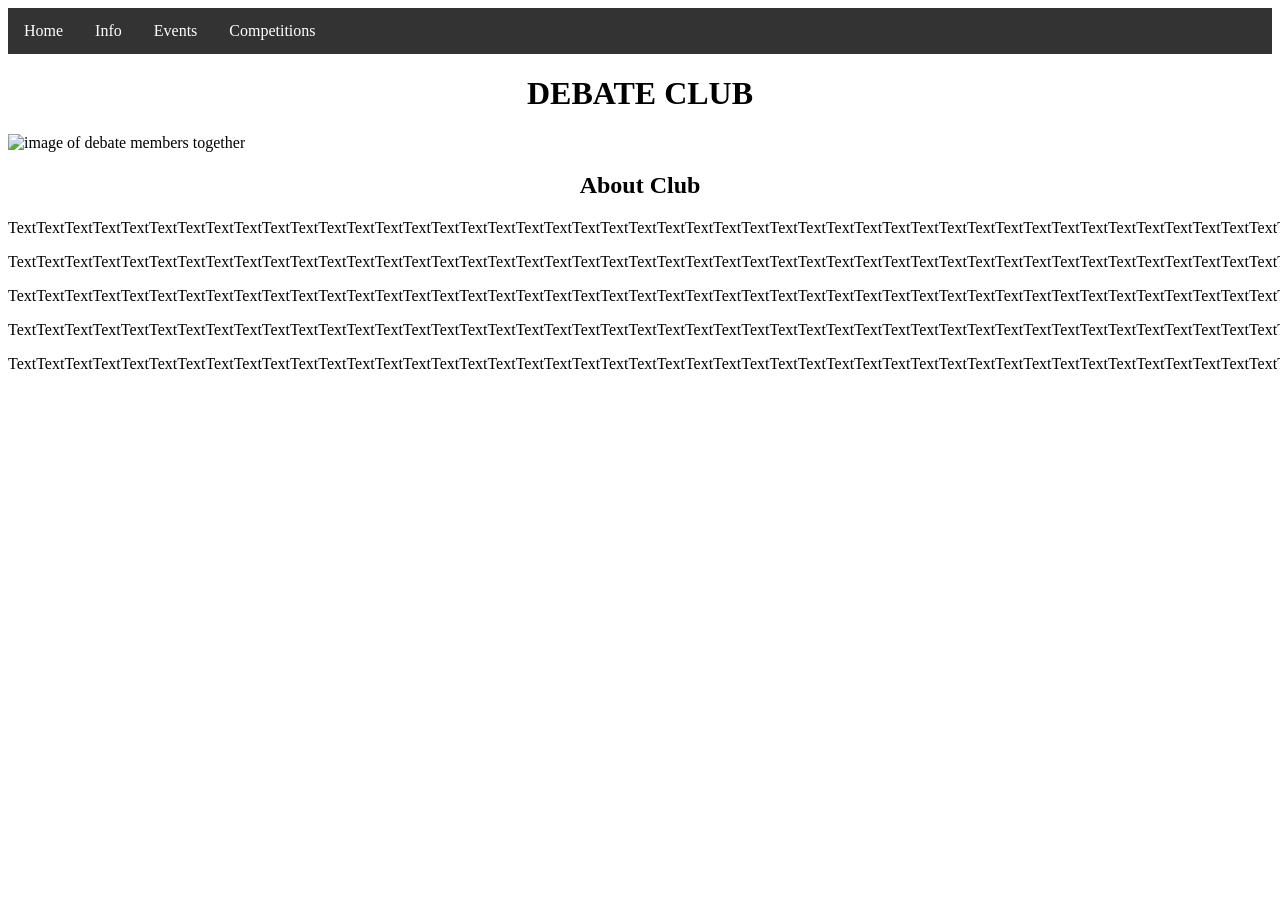
==== index.html @ eb82b593 "adding divs and flexbox" ====
<!DOCTYPE html>
<html lang="en">
<head>
    <title> Home Page </title>
    <link rel="stylesheet" href="style.css">
</head>
<body>
    <div class= "navbar">
    <ul>
       <li><a href="index.html">Home</a></li>
       <li><a href="infopage.html">Info</a></li>
       <li><a href="eventspage.html">Events</a></li>
       <li><a href="competitionspage.html">Competitions</a></li>
    </ul>
   </div>
    <!--visible content-->
    <div class="aboutcontent">
      <h1> DEBATE CLUB </h1>
      <img src="Images/Homepage.jpg" alt="image of debate members together">
      <h2>About Club</h2>
      <p>[base64]</p> <p>[base64]</p> <p>[base64]</p> <p>[base64]</p> <p>[base64]</p>
  </div>
   
</body>
</html>
---- style.css ----
ul {
  list-style-type: none;
  margin: 0;
  padding: 0;
  background-color: #333333;
  display: flex;
}

ul li a {
  display: block;
  color: white;
  padding: 14px 16px;
  text-decoration: none;
}

ul li a:hover {
  background-color: #661616;
}
.aboutcontent img{
    width: 100%;
}

.infocontent1 img {
  width: 30%;
}


h1{
  text-align: center;
}

h2{
  text-align: center;
}

.infocontent1 {
  display: flex;
  flex-direction: row;
}

.text{
  padding: 2%;
}

.eventscontent {
  display: flex;
  flex-direction: row;
 justify-content: center;
}

.eventscontent2 img{
width: 30%;
}
.eventscontent2 {
  display: flex;
  flex-direction: row;
 }

 .eventscontent3 {
  display: flex;
  flex-direction: row;
}

.eventscontent3 img{

  width: 30%;
}

.infocontent2 {
display: flex;
flex-direction: row;

}

.infocontent2 img{
  width: 10%;
}
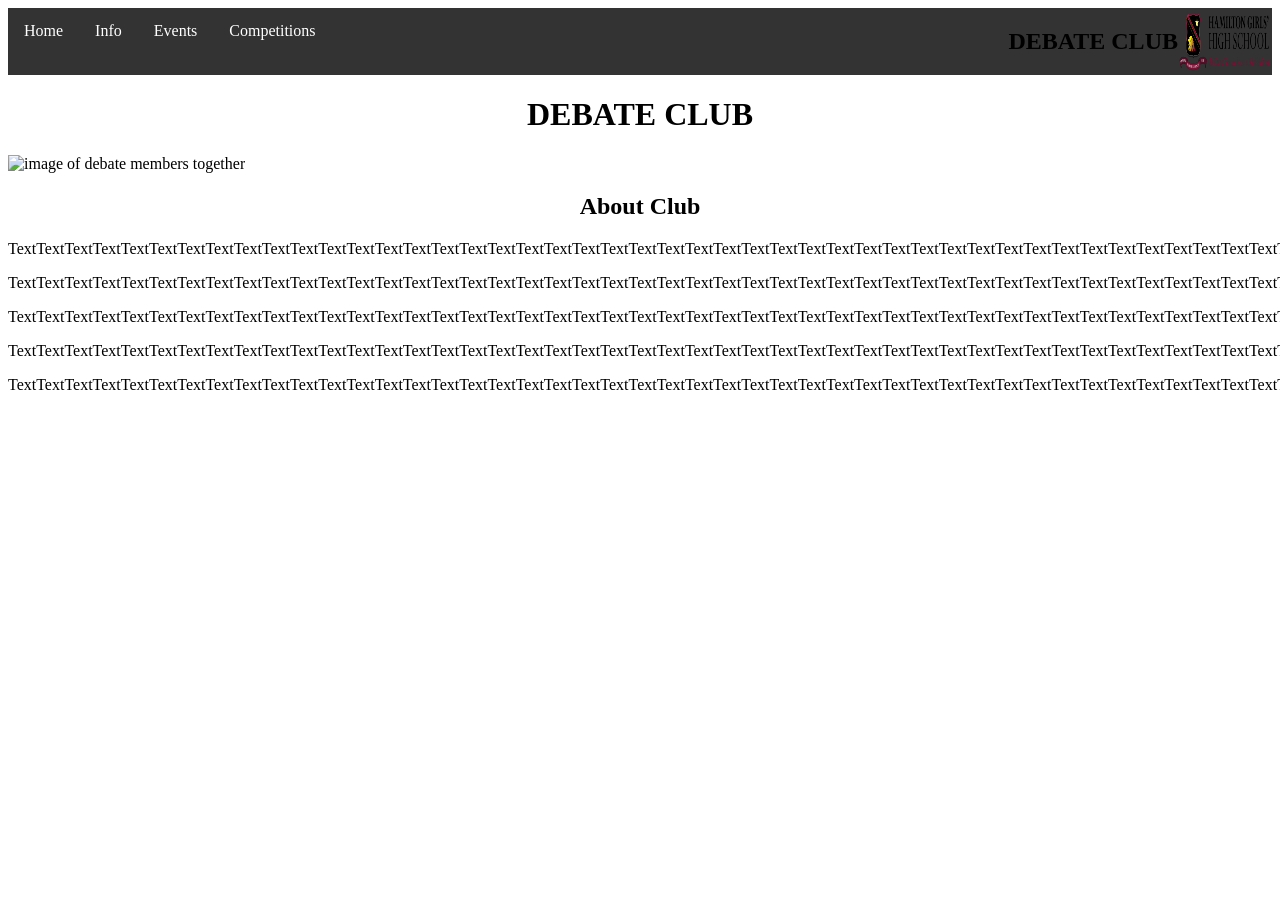
==== commit 625fa4ec: "navbar changes" ====
--- a/index.html
+++ b/index.html
@@ -5,13 +5,19 @@
     <link rel="stylesheet" href="style.css">
 </head>
 <body>
-    <div class= "navbar">
-    <ul>
-       <li><a href="index.html">Home</a></li>
-       <li><a href="infopage.html">Info</a></li>
-       <li><a href="eventspage.html">Events</a></li>
-       <li><a href="competitionspage.html">Competitions</a></li>
-    </ul>
+  <div class= "navbar">
+    <div class="navlinks">
+      <ul>
+        <li><a href="index.html">Home</a></li>
+        <li><a href="infopage.html">Info</a></li>
+        <li><a href="eventspage.html">Events</a></li>
+        <li><a href="competitionspage.html">Competitions</a></li>
+        <div class="navcontent">
+            <h2>DEBATE CLUB</h2>
+            <img src="Images/HGHS_logo-2023_with_Tereo-08 (1).png" alt="school logo"></div>
+     </ul>
+     
+    </div>
    </div>
     <!--visible content-->
     <div class="aboutcontent">
--- a/style.css
+++ b/style.css
@@ -1,23 +1,26 @@
-ul {
+.navlinks ul {
   list-style-type: none;
   margin: 0;
   padding: 0;
   background-color: #333333;
   display: flex;
+ 
 }
 
-ul li a {
-  display: block;
+.navbar ul li a {
+  display: flex;
+  flex-direction: row;
   color: white;
   padding: 14px 16px;
   text-decoration: none;
 }
 
-ul li a:hover {
+.navlinks ul li a:hover {
   background-color: #661616;
 }
-.aboutcontent img{
-    width: 100%;
+
+.aboutcontent img {
+  width: 100%;
 }
 
 .infocontent1 img {
@@ -25,11 +28,11 @@
 }
 
 
-h1{
+h1 {
   text-align: center;
 }
 
-h2{
+h2 {
   text-align: center;
 }
 
@@ -38,40 +41,92 @@
   flex-direction: row;
 }
 
-.text{
+.text {
   padding: 2%;
 }
 
 .eventscontent {
   display: flex;
   flex-direction: row;
- justify-content: center;
+  justify-content: center;
 }
 
-.eventscontent2 img{
-width: 30%;
+.eventscontent2 img {
+  width: 30%;
 }
+
 .eventscontent2 {
-  display: flex;
-  flex-direction: row;
- }
-
- .eventscontent3 {
   display: flex;
   flex-direction: row;
 }
 
-.eventscontent3 img{
+.eventscontent3 {
+  display: flex;
+  flex-direction: row;
+}
+
+.eventscontent3 img {
 
   width: 30%;
 }
 
 .infocontent2 {
-display: flex;
-flex-direction: row;
+  display: flex;
+  flex-direction: row;
 
 }
 
-.infocontent2 img{
+.infocontent2 img {
   width: 10%;
+}
+
+.compcontent {
+  display: flex;
+  flex-direction: row;
+  justify-content: space-around;
+}
+
+.photosone{
+  display: flex;
+  flex-direction: row;
+  justify-content: flex-start;
+}
+
+.award img{
+  width: 20%;
+}
+
+.awardtext {
+  display: flex;
+  flex-direction: row;
+}
+
+
+.photostwo{
+  display: flex;
+  flex-direction: row;
+}
+
+
+.winners img{
+
+  width: 50%
+}
+
+.winners {
+
+  display: flex;
+  flex-direction:column;
+  justify-content: flex-end;
+  align-items: flex-end;
+}
+
+.navbar img{
+  width: 10%
+}
+
+.navcontent{
+  display: flex;
+  flex-direction: row;
+  justify-content: flex-end;
 }
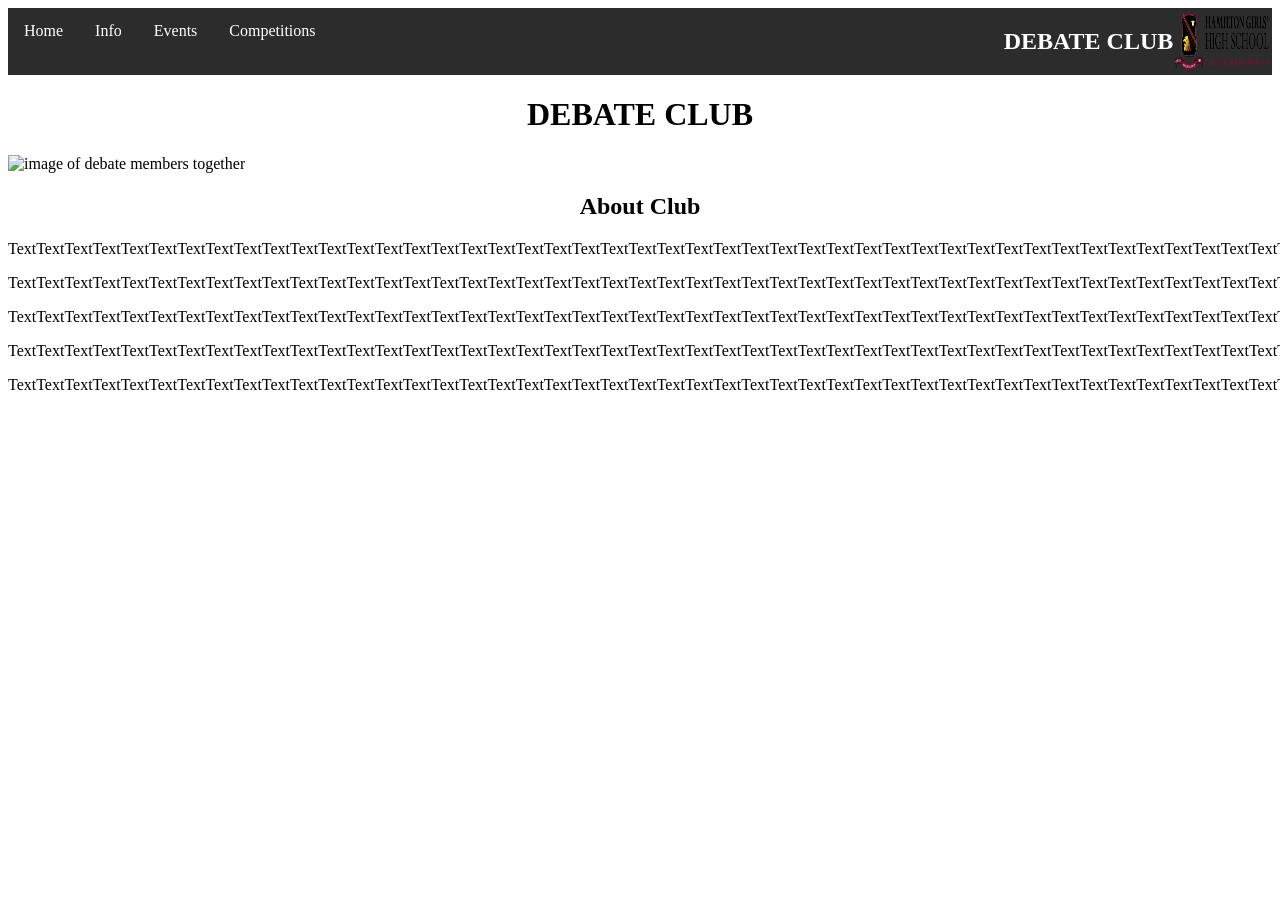
==== commit e92bc510: "finishing sprint one" ====
--- a/index.html
+++ b/index.html
@@ -14,7 +14,7 @@
         <li><a href="competitionspage.html">Competitions</a></li>
         <div class="navcontent">
             <h2>DEBATE CLUB</h2>
-            <img src="Images/HGHS_logo-2023_with_Tereo-08 (1).png" alt="school logo"></div>
+            <img src="Images/logo.png" alt="school logo"></div>
      </ul>
      
     </div>
--- a/style.css
+++ b/style.css
@@ -2,7 +2,7 @@
   list-style-type: none;
   margin: 0;
   padding: 0;
-  background-color: #333333;
+  background-color: #2c2c2c;
   display: flex;
  
 }
@@ -10,13 +10,28 @@
 .navbar ul li a {
   display: flex;
   flex-direction: row;
-  color: white;
+  color: rgb(255, 255, 255);
   padding: 14px 16px;
   text-decoration: none;
 }
 
 .navlinks ul li a:hover {
   background-color: #661616;
+}
+
+.navcontent img{
+  width: 10.5%
+}
+
+.navbar h2{
+  color: #ffffff;
+}
+
+.navcontent{
+  display: flex;
+  flex-direction: row;
+  justify-content: flex-end;
+  padding: 0%;
 }
 
 .aboutcontent img {
@@ -80,53 +95,34 @@
   width: 10%;
 }
 
-.compcontent {
+
+.big-container {
   display: flex;
   flex-direction: row;
-  justify-content: space-around;
+  
 }
-
-.photosone{
+.awards-container {
+  display: flex;
+  flex-direction: column;
+  padding-left: 2%;
+  
+}
+.awards-row {
   display: flex;
   flex-direction: row;
-  justify-content: flex-start;
-}
-
-.award img{
-  width: 20%;
-}
-
-.awardtext {
-  display: flex;
-  flex-direction: row;
+  padding-left: 2%;
 }
 
 
-.photostwo{
-  display: flex;
-  flex-direction: row;
+.awards img {
+  width: 90%;
 }
 
-
-.winners img{
-
-  width: 50%
+.past-winners img {
+  width: 85%;
 }
 
-.winners {
-
-  display: flex;
-  flex-direction:column;
-  justify-content: flex-end;
-  align-items: flex-end;
-}
-
-.navbar img{
-  width: 10%
-}
-
-.navcontent{
-  display: flex;
-  flex-direction: row;
-  justify-content: flex-end;
+.past-winners{
+  padding-left: 10%;
+  
 }
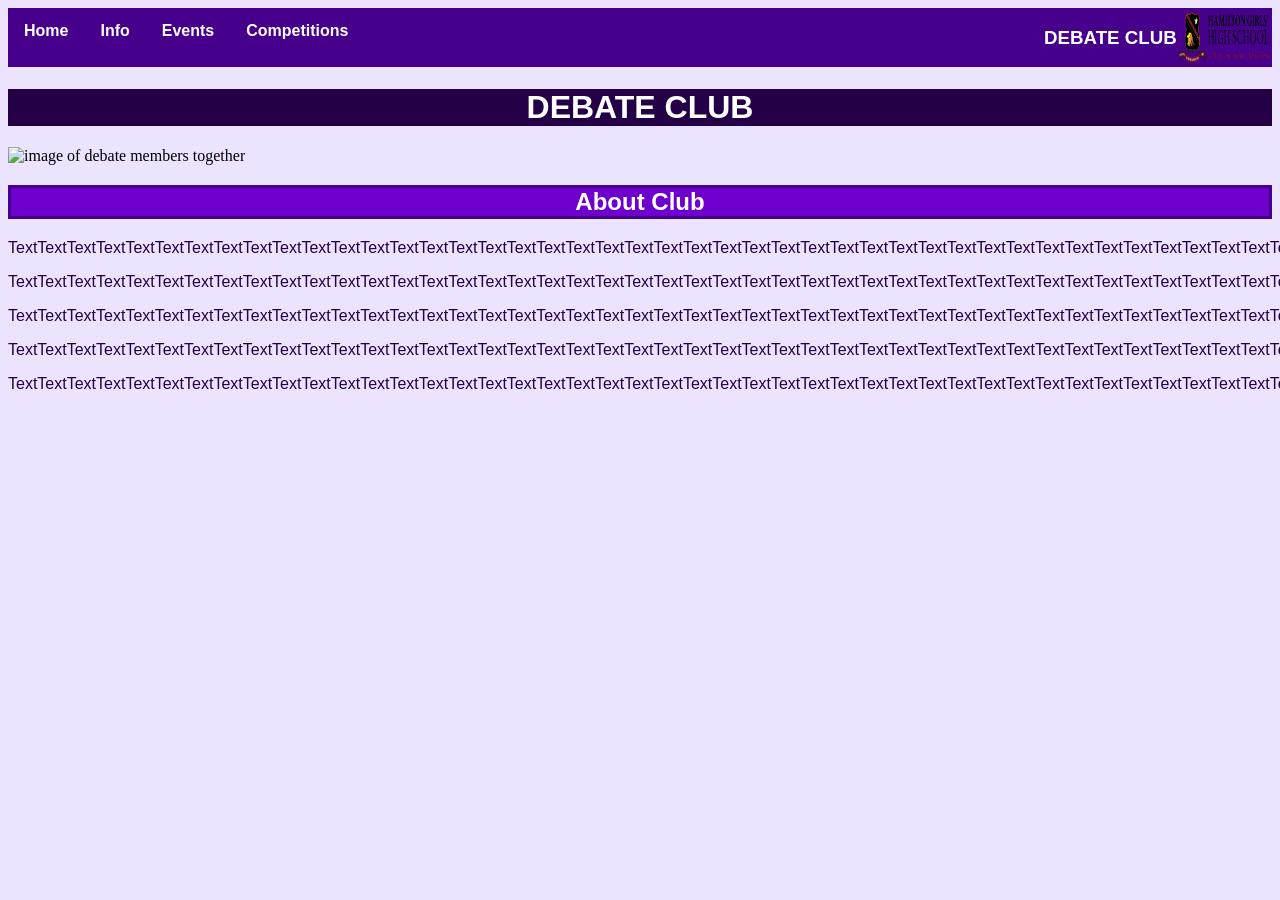
==== commit c1587523: "CSS changes" ====
--- a/index.html
+++ b/index.html
@@ -7,15 +7,16 @@
 <body>
   <div class= "navbar">
     <div class="navlinks">
+      <b>
       <ul>
-        <li><a href="index.html">Home</a></li>
+       <li><a href="index.html">Home</a></li>
         <li><a href="infopage.html">Info</a></li>
         <li><a href="eventspage.html">Events</a></li>
         <li><a href="competitionspage.html">Competitions</a></li>
         <div class="navcontent">
-            <h2>DEBATE CLUB</h2>
+            <h3>DEBATE CLUB</h3>
             <img src="Images/logo.png" alt="school logo"></div>
-     </ul>
+     </ul></b>
      
     </div>
    </div>
--- a/style.css
+++ b/style.css
@@ -2,8 +2,10 @@
   list-style-type: none;
   margin: 0;
   padding: 0;
-  background-color: #2c2c2c;
+  background-color: #46008b;
   display: flex;
+  font-family: sans-serif;
+  
  
 }
 
@@ -16,7 +18,7 @@
 }
 
 .navlinks ul li a:hover {
-  background-color: #661616;
+  background-color: #623094;
 }
 
 .navcontent img{
@@ -45,10 +47,23 @@
 
 h1 {
   text-align: center;
+  color: #ffffff;
+  background-color: #240046;
+  font-family: sans-serif;
+
 }
 
 h2 {
   text-align: center;
+  font-family: sans-serif;
+  color:#ffffff;
+  background-color: #6d00cc;
+  border-style: solid;
+  border-width: 10%;
+  border-color: #46008b;
+
+
+ 
 }
 
 .infocontent1 {
@@ -125,4 +140,19 @@
 .past-winners{
   padding-left: 10%;
   
+}
+
+body{
+  background-color: #ece3ff;
+}
+
+h3{
+  color: #ffffff;
+  font-family: sans-serif;
+}
+
+p{font-family: sans-serif;
+  color: #240046;
+
+
 }
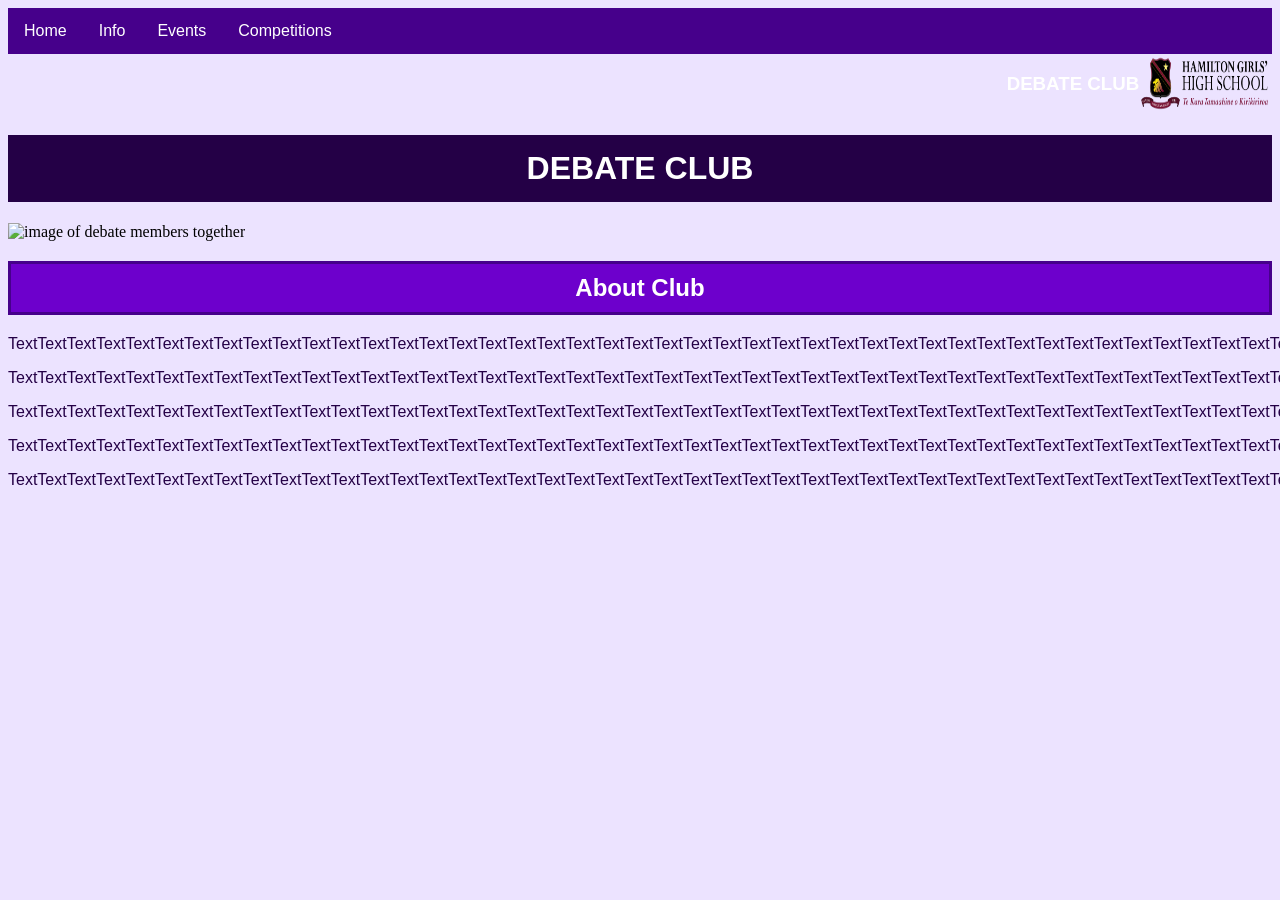
==== commit db4f5445: "Adding CSS" ====
--- a/index.html
+++ b/index.html
@@ -7,17 +7,17 @@
 <body>
   <div class= "navbar">
     <div class="navlinks">
-      <b>
+    
       <ul>
        <li><a href="index.html">Home</a></li>
         <li><a href="infopage.html">Info</a></li>
         <li><a href="eventspage.html">Events</a></li>
         <li><a href="competitionspage.html">Competitions</a></li>
-        <div class="navcontent">
-            <h3>DEBATE CLUB</h3>
-            <img src="Images/logo.png" alt="school logo"></div>
-     </ul></b>
-     
+       
+     </ul>
+     <div class="navcontent">
+      <h3>DEBATE CLUB</h3>
+      <img src="Images/logo.png" alt="school logo"></div>
     </div>
    </div>
     <!--visible content-->
@@ -25,7 +25,7 @@
       <h1> DEBATE CLUB </h1>
       <img src="Images/Homepage.jpg" alt="image of debate members together">
       <h2>About Club</h2>
-      <p>[base64]</p> <p>[base64]</p> <p>[base64]</p> <p>[base64]</p> <p>[base64]</p>
+      <p>[base64]</p> <p>[base64]</p> <p>[base64]</p> <p>[base64]</p> <p>[base64]</p>
   </div>
    
 </body>
--- a/style.css
+++ b/style.css
@@ -22,7 +22,8 @@
 }
 
 .navcontent img{
-  width: 10.5%
+  width: 10.5%;
+  height:auto
 }
 
 .navbar h2{
@@ -50,6 +51,7 @@
   color: #ffffff;
   background-color: #240046;
   font-family: sans-serif;
+  padding: 15px;
 
 }
 
@@ -61,6 +63,7 @@
   border-style: solid;
   border-width: 10%;
   border-color: #46008b;
+  padding: 10px;
 
 
  
@@ -78,9 +81,13 @@
 .eventscontent {
   display: flex;
   flex-direction: row;
-  justify-content: center;
+  justify-content: space-around; 
+  
 }
 
+.eventscontent h2{
+  padding: 10px;
+}
 .eventscontent2 img {
   width: 30%;
 }
@@ -88,6 +95,7 @@
 .eventscontent2 {
   display: flex;
   flex-direction: row;
+  justify-content: space-around;
 }
 
 .eventscontent3 {
@@ -153,6 +161,6 @@
 
 p{font-family: sans-serif;
   color: #240046;
+}
 
 
-}
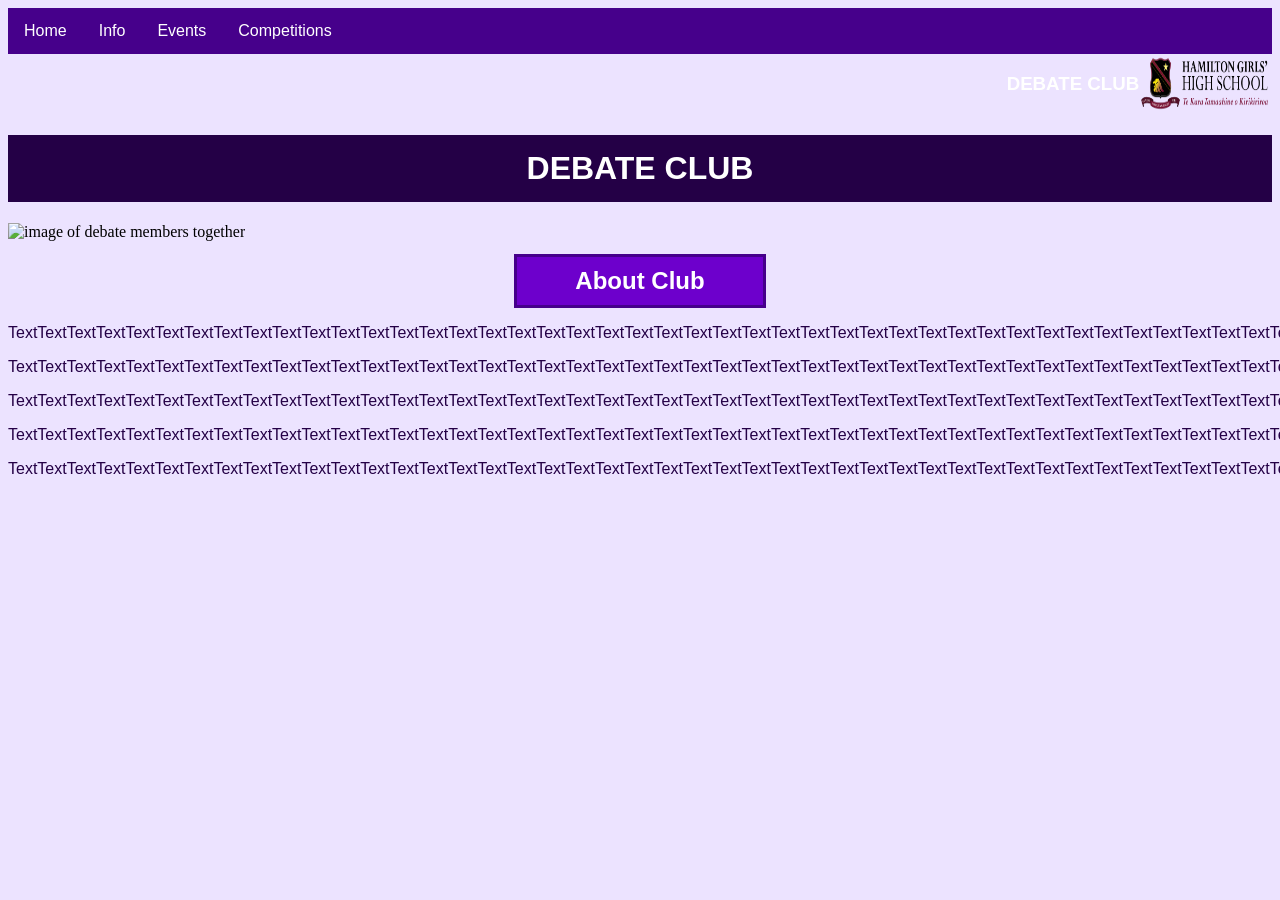
==== commit 65e5cb4a: "fixing my headings margin" ====
--- a/index.html
+++ b/index.html
@@ -24,7 +24,7 @@
     <div class="aboutcontent">
       <h1> DEBATE CLUB </h1>
       <img src="Images/Homepage.jpg" alt="image of debate members together">
-      <h2>About Club</h2>
+      <div class="indexheading"><h2>About Club</h2></div>
       <p>[base64]</p> <p>[base64]</p> <p>[base64]</p> <p>[base64]</p> <p>[base64]</p>
   </div>
    
--- a/style.css
+++ b/style.css
@@ -15,6 +15,7 @@
   color: rgb(255, 255, 255);
   padding: 14px 16px;
   text-decoration: none;
+  
 }
 
 .navlinks ul li a:hover {
@@ -86,7 +87,8 @@
 }
 
 .eventscontent h2{
-  padding: 10px;
+  padding: 15px;
+  
 }
 .eventscontent2 img {
   width: 30%;
@@ -146,7 +148,7 @@
 }
 
 .past-winners{
-  padding-left: 10%;
+  padding-left: 15%;
   
 }
 
@@ -163,4 +165,19 @@
   color: #240046;
 }
 
+.indexheading h2{
+  margin: 1% 40%;
 
+}
+
+.infoheading h2{
+  margin: 1% 40%;
+}
+
+.eventsheading h2{
+  margin: 1% 30%;
+}
+
+.compheading h2{
+  margin: 0% 10%;
+}
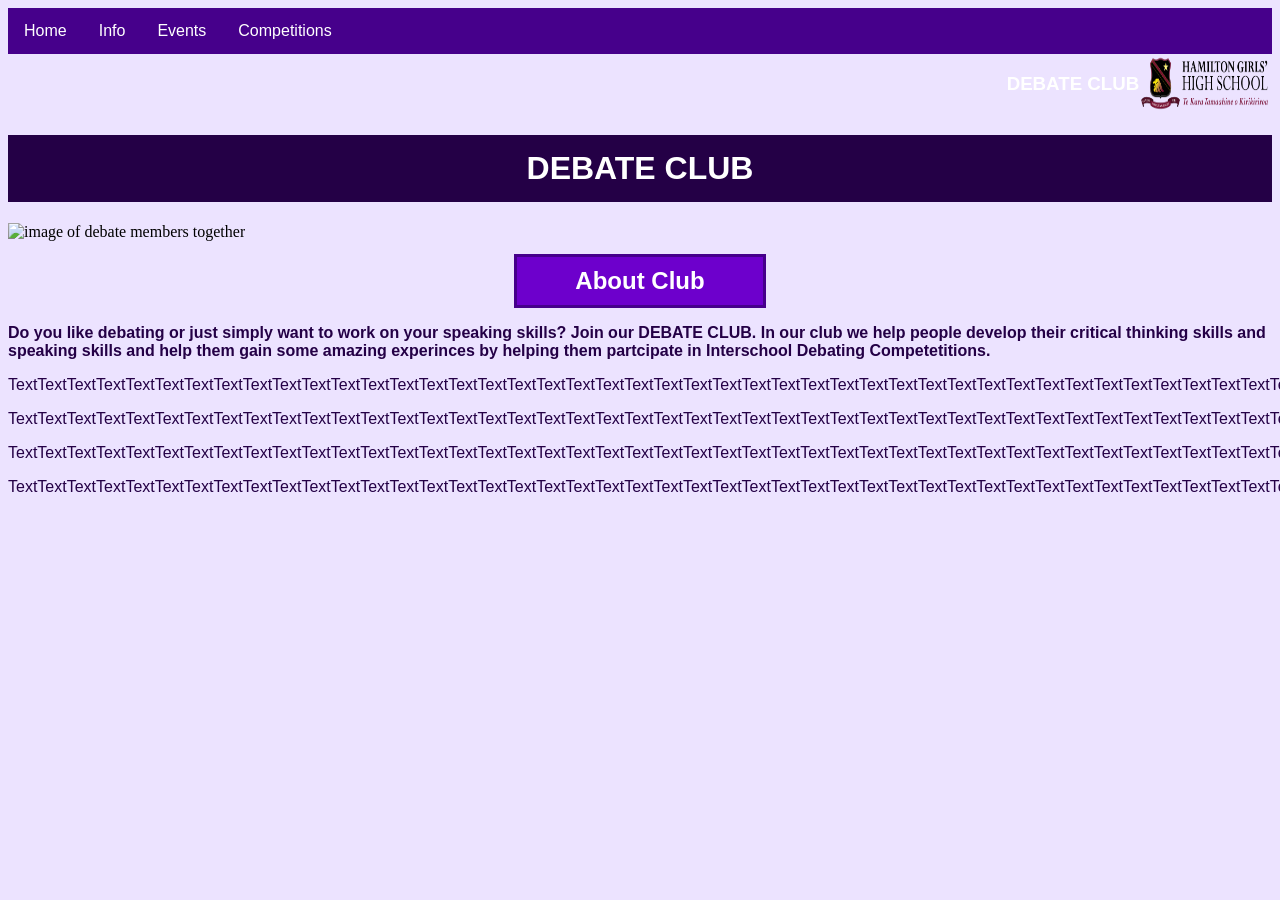
==== commit 9f016eb1: "content" ====
--- a/index.html
+++ b/index.html
@@ -25,7 +25,7 @@
       <h1> DEBATE CLUB </h1>
       <img src="Images/Homepage.jpg" alt="image of debate members together">
       <div class="indexheading"><h2>About Club</h2></div>
-      <p>[base64]</p> <p>[base64]</p> <p>[base64]</p> <p>[base64]</p> <p>[base64]</p>
+      <p><b>Do you like debating or just simply want to work on your speaking skills? Join our DEBATE CLUB. In our club we help people develop their critical thinking skills and speaking skills and help them gain some amazing experinces by helping them partcipate in Interschool Debating Competetitions.</b> </p> <p>[base64]</p> <p>[base64]</p> <p>[base64]</p> <p>[base64]</p>
   </div>
    
 </body>
--- a/style.css
+++ b/style.css
@@ -83,15 +83,20 @@
   display: flex;
   flex-direction: row;
   justify-content: space-around; 
+ 
   
 }
 
 .eventscontent h2{
   padding: 15px;
+
   
 }
 .eventscontent2 img {
   width: 30%;
+  border-style: solid;
+  border-width: 15%;
+  border-color: #46008b;
 }
 
 .eventscontent2 {
@@ -108,6 +113,9 @@
 .eventscontent3 img {
 
   width: 30%;
+  border-style: solid;
+  border-width: 10%;
+  border-color: #46008b;
 }
 
 .infocontent2 {
@@ -180,4 +188,5 @@
 
 .compheading h2{
   margin: 0% 10%;
-}+}
+
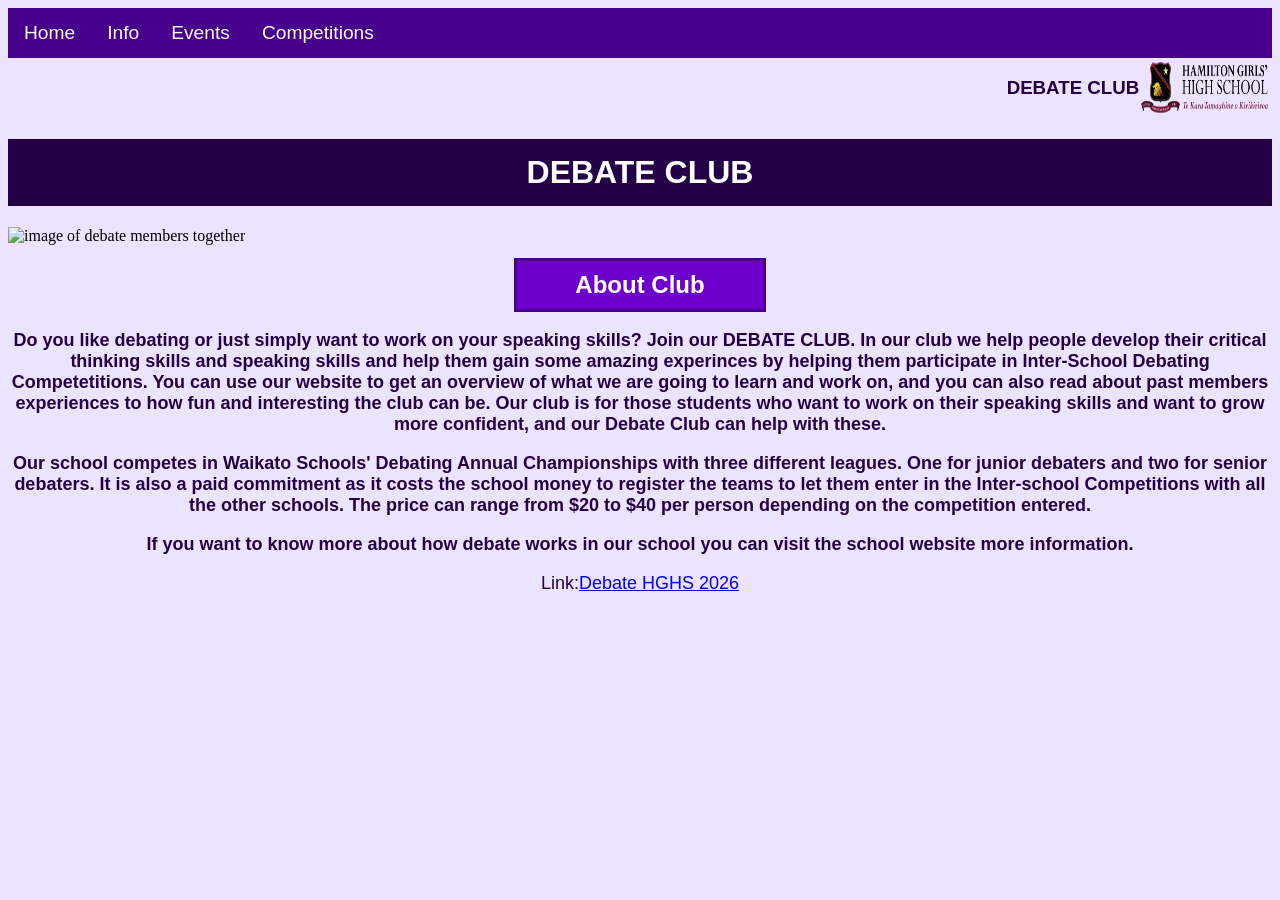
==== commit 7fc29469: "Content for competitions page" ====
--- a/index.html
+++ b/index.html
@@ -25,7 +25,12 @@
       <h1> DEBATE CLUB </h1>
       <img src="Images/Homepage.jpg" alt="image of debate members together">
       <div class="indexheading"><h2>About Club</h2></div>
-      <p><b>Do you like debating or just simply want to work on your speaking skills? Join our DEBATE CLUB. In our club we help people develop their critical thinking skills and speaking skills and help them gain some amazing experinces by helping them partcipate in Interschool Debating Competetitions.</b> </p> <p>[base64]</p> <p>[base64]</p> <p>[base64]</p> <p>[base64]</p>
+      <p><b>Do you like debating or just simply want to work on your speaking skills? Join our DEBATE CLUB. In our club we help people develop their critical thinking skills and speaking skills and help them gain some amazing experinces by helping them participate in Inter-School Debating Competetitions. You can use our website to get an overview of what we are going to learn and work on, and you can also read about past members experiences to  how fun and interesting the club can be. Our club is for those students who want to work on their speaking skills and want to grow more confident, and our Debate Club can help with these.</b></p>
+        
+      <p><b>Our school competes in Waikato Schools' Debating Annual Championships with three different leagues. One for junior debaters and two for senior debaters.
+        It is also a paid commitment as it costs the school money to register the teams to let them enter in the Inter-school Competitions with all the other schools. The price can range from $20 to $40 per person depending on the competition entered.</b></p> 
+      <p><b> If you want to know more about how debate works in our school you can visit the school website more information. </b></p>
+      <p>Link:<a href="https://www.hghs.school.nz/co-curricular/arts-and-culture/debate-groups/">Debate HGHS 2026</a></p>
   </div>
    
 </body>
--- a/style.css
+++ b/style.css
@@ -5,6 +5,8 @@
   background-color: #46008b;
   display: flex;
   font-family: sans-serif;
+  font-size: larger;
+  
   
  
 }
@@ -26,10 +28,10 @@
   width: 10.5%;
   height:auto
 }
-
-.navbar h2{
-  color: #ffffff;
-}
+.navcontent h3{
+  color: #240046;
+}
+
 
 .navcontent{
   display: flex;
@@ -137,26 +139,27 @@
 .awards-container {
   display: flex;
   flex-direction: column;
-  padding-left: 2%;
+  padding-left: 3%;
   
 }
 .awards-row {
   display: flex;
   flex-direction: row;
-  padding-left: 2%;
+  padding-left: 3%;
 }
 
 
 .awards img {
+  width: 95%;
+}
+
+.past-winners img {
   width: 90%;
-}
-
-.past-winners img {
-  width: 85%;
+  padding-left: 5%;
 }
 
 .past-winners{
-  padding-left: 15%;
+  padding-left: 13%;
   
 }
 
@@ -171,6 +174,8 @@
 
 p{font-family: sans-serif;
   color: #240046;
+  font-size: large;
+ 
 }
 
 .indexheading h2{
@@ -190,3 +195,15 @@
   margin: 0% 10%;
 }
 
+
+
+.past-winners p{
+text-align:center;
+}
+
+.aboutcontent p{
+  text-align: center;
+}
+.awards p{
+  text-align: center;
+}
